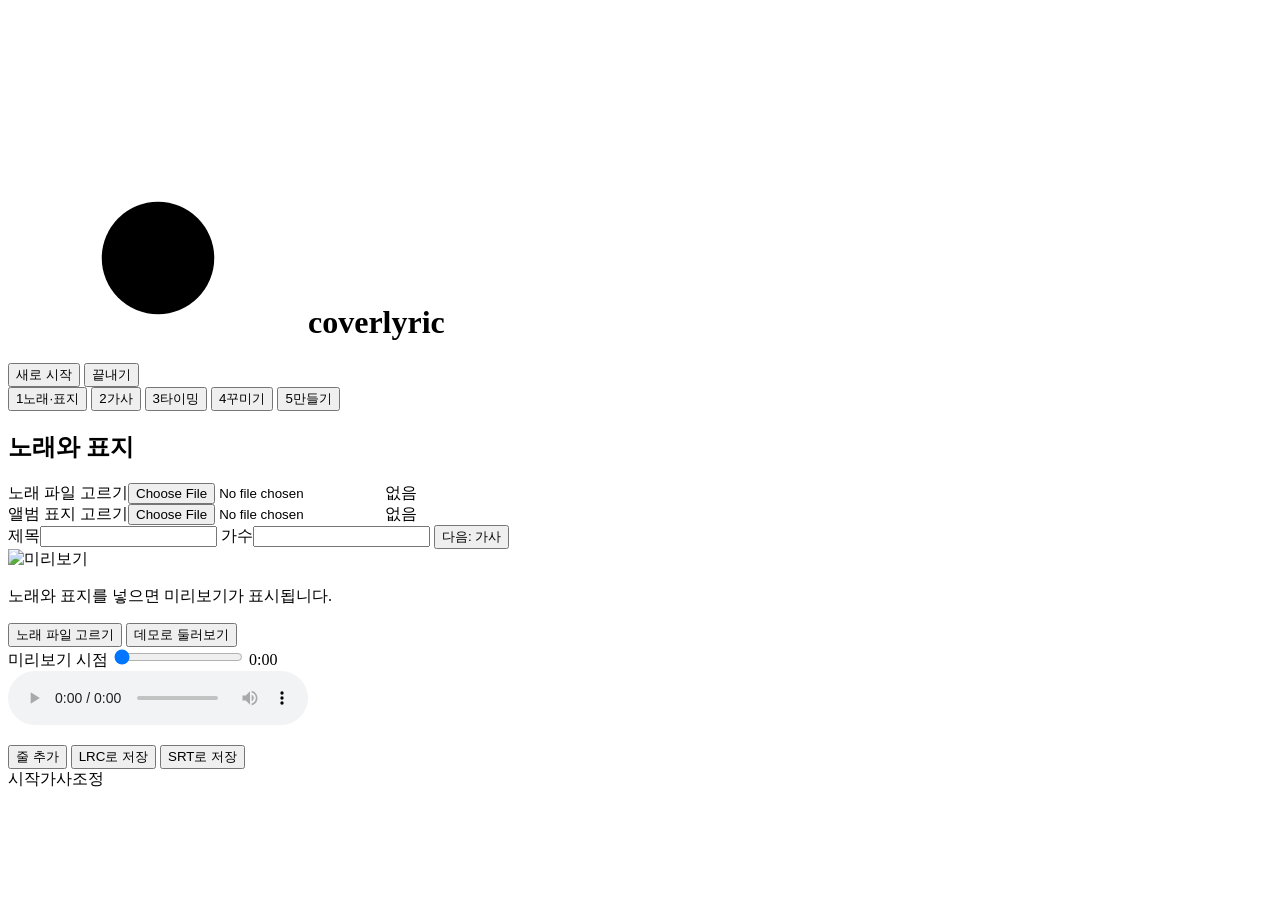
==== src/coverlyric/web/index.html @ 46ff7251 "feat: a hand-lettered title picture in the long-intro panel (#61) A picture of the title lettered by" ====
<!doctype html>
<html lang="ko">
<head>
<meta charset="utf-8">
<meta name="viewport" content="width=device-width, initial-scale=1">
<title>coverlyric 가사 영상 만들기</title>
<link rel="stylesheet" href="/app.css">
</head>
<body>
<svg class="sprite" aria-hidden="true">
  <symbol id="i-disc" viewBox="0 0 24 24"><circle cx="12" cy="12" r="9"/><circle cx="12" cy="12" r="2.5"/><path d="M12 5.5a6.5 6.5 0 0 1 6.5 6.5"/></symbol>
  <symbol id="i-file-plus" viewBox="0 0 24 24"><path d="M14 3H6a2 2 0 0 0-2 2v14a2 2 0 0 0 2 2h12a2 2 0 0 0 2-2V9z"/><path d="M14 3v6h6M12 12v6M9 15h6"/></symbol>
</svg>

<header>
  <h1><svg class="i mark"><use href="#i-disc"/></svg>coverlyric</h1>
  <div class="top-buttons">
    <button id="new" class="quiet">새로 시작</button>
    <button id="quit" class="quiet">끝내기</button>
  </div>
</header>

<main>
  <nav class="rail" role="tablist" aria-label="단계" aria-orientation="vertical">
    <button class="rail-tab" role="tab" id="tab-files" data-group="files" aria-controls="g-files"><span class="n" id="n-files">1</span><span>노래·표지</span></button>
    <button class="rail-tab" role="tab" id="tab-lyrics" data-group="lyrics" aria-controls="g-lyrics"><span class="n" id="n-lyrics">2</span><span>가사</span></button>
    <button class="rail-tab" role="tab" id="tab-timing" data-group="timing" aria-controls="g-timing"><span class="n" id="n-timing">3</span><span>타이밍</span></button>
    <button class="rail-tab" role="tab" id="tab-deco" data-group="deco" aria-controls="g-look g-colour"><span class="n" id="n-deco">4</span><span>꾸미기</span></button>
    <button class="rail-tab" role="tab" id="tab-make" data-group="make" aria-controls="g-make"><span class="n" id="n-make">5</span><span>만들기</span></button>
  </nav>
  <section class="steps">
    <section class="pane" id="g-files" role="tabpanel" aria-labelledby="tab-files">
      <h2 class="pane-head">노래와 표지</h2>
      <div class="pick">
        <label class="file-button">노래 파일 고르기<input type="file" id="audio-file" accept=".mp3,.wav,.m4a,.flac,.ogg,.aac,audio/*"></label>
        <span id="audio-name" class="note">없음</span>
      </div>
      <div class="pick">
        <label class="file-button" title="정사각형이 좋습니다">앨범 표지 고르기<input type="file" id="art-file" accept=".png,.jpg,.jpeg,.webp,.bmp,image/*"></label>
        <span id="art-name" class="note">없음</span>
      </div>
      <label class="field">제목<input type="text" id="title"></label>
      <label class="field">가수<input type="text" id="artist"></label>
      <button class="next-step quiet" data-next="lyrics">다음: 가사</button>
    </section>
    <section class="pane" id="g-lyrics" role="tabpanel" aria-labelledby="tab-lyrics" hidden>
      <h2 class="pane-head">가사</h2>
      <textarea id="lyrics-text" rows="6" placeholder="여기에 가사를 붙여 넣기"></textarea>
      <label class="check" title="[Verse 1] 같은 대괄호 표시와 # 으로 시작하는 줄을 빼고 넣습니다. 끄면 쓴 그대로 넣습니다 (빈 줄은 뺍니다)"><input type="checkbox" id="clean_tags"> 대괄호 표시와 # 줄 빼기</label>
      <button id="lyrics-apply">가사 넣기</button>
      <button class="next-step quiet" data-next="timing">다음: 타이밍</button>
    </section>
    <section class="pane" id="g-timing" role="tabpanel" aria-labelledby="tab-timing" hidden>
      <h2 class="pane-head">타이밍</h2>
      <div class="methods" role="radiogroup" aria-label="맞추는 방법">
        <button class="tab method" data-tab="auto" role="radio">자동</button>
        <button class="tab method" data-tab="tap" role="radio">직접</button>
        <button class="tab method" data-tab="chat" role="radio">채팅 AI</button>
        <button class="tab method" data-tab="file" role="radio">파일</button>
      </div>

      <div class="tab-body" data-body="auto" hidden>
        <input type="radio" name="model" value="small" checked hidden>
        <p class="note" id="auto-size" hidden></p>
        <div class="row">
          <button id="auto-start" class="big">자동으로 맞추기</button>
          <button id="auto-stop" class="quiet" hidden>취소</button>
        </div>
        <p class="note needs" data-needs="song" hidden></p>
        <div id="auto-progress" hidden>
          <progress id="auto-bar" max="1" value="0"></progress>
          <p id="auto-text" class="note"></p>
        </div>
        <div id="auto-done" class="auto-done" hidden>
          <p id="auto-done-text" class="note"></p>
          <button id="auto-save-srt" class="quiet">SRT로 저장</button>
        </div>
        <div id="auto-failed" class="instead" hidden>
          <p id="auto-failed-text" class="note"></p>
          <div class="row">
            <button id="instead-chat" data-instead="chat" hidden>채팅 AI로 맞추기</button>
            <button id="instead-tap" data-instead="tap" hidden>재생하며 직접 맞추기</button>
          </div>
        </div>
      </div>

      <div class="tab-body" data-body="tap" hidden>
        <button id="tap-start" class="big">재생하며 맞추기</button>
        <p class="note needs" data-needs="song" hidden></p>
      </div>

      <div class="tab-body" data-body="file" hidden>
        <label class="file-button">자막 파일 고르기<input type="file" id="timing-file" accept=".srt,.lrc,.vtt,.txt"></label>
      </div>

      <div class="tab-body" data-body="chat" hidden>
        <p class="note">노래 파일이 해당 AI 서비스로 전송됩니다.</p>
        <button id="prompt-copy">채팅 AI용 프롬프트 복사</button>
        <textarea id="prompt" rows="5" readonly hidden></textarea>
        <label class="paste" for="answer">받은 자막</label>
        <textarea id="answer" rows="5" placeholder="채팅 AI의 답(SRT)을 여기에 붙여 넣기"></textarea>
        <button id="answer-apply">넣기</button>
      </div>
      <button class="next-step quiet" data-next="deco">다음: 꾸미기</button>
    </section>
    <section class="pane" id="g-deco" role="tabpanel" aria-labelledby="tab-deco" hidden>
      <h2 class="pane-head">꾸미기</h2>
      <div class="looks" id="looks" role="radiogroup" aria-label="모양"></div>
      <details class="fold" id="video-group">
        <summary>배경 영상<small id="sum-video"></small></summary>
        <label class="file-button small">영상 고르기<input type="file" id="video-file" accept=".mp4,.mov,.m4v,.webm,.mkv,.avi"></label>
        <div id="video-panel" hidden>
          <label class="check"><input type="checkbox" id="video_letter"> 부르는 글자만 강조</label>
          <div class="grid">
            <label class="color">글자 색<input type="color" id="video_ink"></label>
            <label class="color">강조 색<input type="color" id="video_lit"></label>
            <label class="field">테두리
              <select id="video_edge">
                <option value="shadow">그림자</option>
                <option value="none">없음</option>
              </select>
            </label>
            <label class="field">가사 뒤 띠
              <select id="video_band">
                <option value="none">없음</option>
                <option value="paper">밝은 종이</option>
                <option value="dark">어둡게</option>
              </select>
            </label>
            <label id="video-band-alpha-row">띠 진하기<input type="range" id="video_band_alpha" min="0.2" max="1" step="0.05"></label>
            <label class="field">가사 자리
              <select id="video_text">
                <option value="bottom">아래</option>
                <option value="middle">가운데</option>
                <option value="low">더 아래 (쇼츠 자막에 가릴 수 있음)</option>
              </select>
            </label>
            <label class="field">영상 시작 (초)<input type="number" id="video_offset" step="0.1"></label>
            <label class="field">영상이 노래보다 짧으면
              <select id="video_end">
                <option value="loop">처음부터 다시</option>
                <option value="hold">마지막 장면에서 멈춤</option>
              </select>
            </label>
          </div>
          <label class="check"><input type="checkbox" id="video_sound"> 노래 대신 영상 소리</label>
          <button id="video-clear" class="quiet">배경 영상 빼기</button>
        </div>
      </details>
      <details class="fold wide-only">
        <summary>앨범<small id="sum-album"></small></summary>
        <div class="seg">
          <label><input type="radio" name="layout" value="case" checked> CD 케이스</label>
          <label><input type="radio" name="layout" value="disc"> 둥근 표지</label>
          <label><input type="radio" name="layout" value="player"> 플레이어</label>
        </div>
        <div id="player-fields">
          <label class="field">앨범<input type="text" id="album" placeholder="비우면 가수만"></label>
          <label class="field">표지 위 날짜<input type="text" id="released" placeholder="예: 2026.06.23 (비우면 없음)"></label>
        </div>
        <label class="check"><input type="checkbox" id="show_cd" checked> CD 보이기</label>
        <label class="check"><input type="checkbox" id="spin" checked> CD 돌기</label>
        <label class="fps" title="앨범을 세로축으로 돌려 비스듬히 봅니다. 0이면 정면"><span>기울기 <b id="tilt-label">0</b>°</span><input type="range" id="tilt" min="-40" max="40" step="1"></label>
        <label class="slider">바닥 그림자<input type="range" id="floor" min="0" max="1" step="0.05"></label>
        <label class="check"><input type="checkbox" id="reflection"> 바닥에 비친 모습 (CD 케이스)</label>
      </details>
      <details class="fold">
        <summary>글자<small id="sum-text"></small></summary>
        <label class="field">글꼴
          <select id="font"></select>
        </label>
        <label class="file-button small">다른 글꼴 파일...<input type="file" id="font-file" accept=".ttf,.otf,.ttc"></label>
        <label class="check"><input type="checkbox" id="show_title"> 제목과 가수 보이기</label>
        <label class="check"><input type="checkbox" id="bar"> 재생 바 넣기</label>
        <div class="grid">
          <label class="color">글자 색<input type="color" id="lyric_colour"></label>
          <label class="field">테두리
            <select id="lyric_edge">
              <option value="none">없음</option>
              <option value="outline">외곽선</option>
              <option value="shadow">그림자</option>
            </select>
          </label>
          <label class="color" id="lyric-edge-colour-row">테두리 색<input type="color" id="lyric_edge_colour"></label>
        </div>
      </details>
      <details class="fold">
        <summary>색과 배경<small id="sum-colour"></small></summary>
        <div class="grid">
          <div class="band-row">
            <label class="color">띠 색<input type="color" id="band"></label>
            <button id="band-cover" class="quiet small" title="표지에서 가장 눈에 띄는 색을 띠 색으로 씁니다">표지 색으로</button>
          </div>
          <label>배경 흐림<input type="range" id="blur" min="0" max="60" step="1"></label>
          <label>배경 어둡게<input type="range" id="dim" min="0" max="0.9" step="0.05"></label>
          <label>가장자리 어둡게<input type="range" id="vignette" min="0" max="1" step="0.05"></label>
        </div>
        <label class="check" title="부드러운 빛이 화면 위를 천천히 지나갑니다"><input type="checkbox" id="drift"> 빛이 천천히 움직이기</label>
        <div class="seg tones">
          <label><input type="radio" name="tone" value="none" checked> 그대로</label>
          <label><input type="radio" name="tone" value="warm"> 따뜻하게</label>
          <label><input type="radio" name="tone" value="cool"> 차갑게</label>
          <label><input type="radio" name="tone" value="mono"> 흑백</label>
          <label><input type="radio" name="tone" value="cover" title="표지에서 가장 눈에 띄는 색으로 배경을 물들입니다"> 표지 색</label>
        </div>
      </details>
      <details class="fold wide-only">
        <summary>시작과 끝<small id="sum-ends"></small></summary>
        <label class="check"><input type="checkbox" id="fade"> 시작·끝 페이드</label>
        <label class="check" title="첫 줄이 8초 넘게 지나 나오면, 전주 동안 가사 칸 자리에 제목과 가수가 나왔다가 사라집니다"><input type="checkbox" id="opening"> 긴 전주에 제목 보이기</label>
        <div class="band-row">
          <label class="file-button small" title="흰 바탕이나 투명한 바탕에 어두운 글씨. 긴 전주의 제목 자리에 나옵니다">제목 글씨 그림<input type="file" id="title-image-file" accept=".png,.jpg,.jpeg,.webp"></label>
          <button id="title-image-clear" class="quiet small" hidden>빼기</button>
        </div>
        <label class="field">시작 제목 화면
          <select id="intro">
            <option value="0">없음</option>
            <option value="2">2초</option>
            <option value="3">3초</option>
            <option value="4">4초</option>
            <option value="5">5초</option>
          </select>
        </label>
      </details>
      <details class="fold wide-only" id="anim-group">
        <summary>움직이는 그림<small id="sum-anim"></small></summary>
        <label class="file-button small">움직이는 그림 추가<input type="file" id="anim-file" accept=".gif,.png,.jpg,.jpeg,.webp" multiple></label>
        <div id="anim-panel" hidden>
          <ol class="frames" id="anim-list"></ol>
          <label id="anim-fps-row" class="fps"><span class="fps-text">1초에 <b id="anim-fps-label">8</b>장</span><input type="range" id="anim_fps" min="1" max="30" step="1"></label>
          <label class="check"><input type="checkbox" id="anim_above"> 앨범과 가사 위에 보이기</label>
          <button id="anim-clear" class="quiet">움직이는 그림 빼기</button>
        </div>
      </details>
      <details class="fold wide-only">
        <summary>위치와 크기<small id="sum-place"></small></summary>
        <table class="places">
          <thead><tr><th></th><th>가로</th><th>세로</th><th>크기</th></tr></thead>
          <tbody>
            <tr data-el="album"><th>앨범</th><td><input type="number" data-k="x" step="5"></td><td><input type="number" data-k="y" step="5"></td><td><input type="number" data-k="scale" step="0.05" min="0.3" max="2"></td></tr>
            <tr data-el="panel"><th>가사</th><td><input type="number" data-k="x" step="5"></td><td><input type="number" data-k="y" step="5"></td><td><input type="number" data-k="scale" step="0.05" min="0.3" max="2"></td></tr>
            <tr data-el="title"><th>제목</th><td><input type="number" data-k="x" step="5"></td><td><input type="number" data-k="y" step="5"></td><td><input type="number" data-k="scale" step="0.05" min="0.3" max="2"></td></tr>
            <tr data-el="anim" hidden><th>움직이는 그림</th><td><input type="number" data-k="x" step="5"></td><td><input type="number" data-k="y" step="5"></td><td><input type="number" data-k="scale" step="0.05" min="0.1" max="4"></td></tr>
            <tr data-el="bar"><th>재생 바</th><td><input type="number" data-k="x" step="5"></td><td><input type="number" data-k="y" step="5"></td><td><input type="number" data-k="scale" step="0.05" min="0.3" max="2"></td></tr>
          </tbody>
        </table>
        <button id="reset-look" class="quiet">위치·크기 처음대로</button>
      </details>
      <button class="fold-row" id="deco-clip">여기서 10초 재생<small>▶</small></button>
      <button class="next-step quiet" data-next="make">다음: 만들기</button>
    </section>

    <section class="pane make" id="g-make" role="tabpanel" aria-labelledby="tab-make" hidden>
      <h2 class="pane-head">만들기</h2>
      <div class="field shape-field">화면 비율
        <div class="seg shapes" role="radiogroup" aria-label="화면 비율">
          <label><input type="radio" name="shape" value="wide" checked> 16:9</label>
          <label><input type="radio" name="shape" value="tall"> 9:16 쇼츠</label>
          <label><input type="radio" name="shape" value="square"> 1:1</label>
          <label><input type="radio" name="shape" value="portrait"> 4:5</label>
        </div>
      </div>
      <div class="field upright-only clip-field">
        <div class="clip-head">구간 <span id="clip-range" class="clock"></span></div>
        <canvas id="clip-wave" class="clip-wave" aria-label="구간: 양 끝을 끌어 옮깁니다"></canvas>
        <div class="clip-row">
          <button id="clip-play" class="quiet small">▶ 구간 듣기</button>
          <button id="clip-chorus" class="quiet small">후렴 찾기</button>
          <button id="clip-sections" class="quiet small">반복 구간 찾기</button>
        </div>
        <ol id="sections" class="sections" hidden></ol>
        <label class="check"><input type="checkbox" id="loop"> 끝을 처음과 이어지게</label>
        <label class="field" id="loop-lead-row">끝에 붙일 앞부분
          <select id="loop_lead">
            <option value="0">없음</option>
            <option value="line">바로 앞 줄</option>
            <option value="1">1초</option>
            <option value="2">2초</option>
            <option value="3">3초</option>
            <option value="4">4초</option>
          </select>
        </label>
      </div>
      <div class="field upright-only">
        <label class="check"><input type="checkbox" id="upright_disc"> 가사 뒤에 도는 CD</label>
        <label class="check" id="disc-wear-row"><input type="checkbox" id="disc_wear"> 오래된 CD</label>
        <label class="check"><input type="checkbox" id="letter_highlight"> 부르는 글자만 노랗게</label>
      </div>
      <div class="field upright-only bars-field">
        <label class="check"><input type="checkbox" id="bars"> 위아래 띠</label>
        <div id="bars-options" class="bars-options" hidden>
          <div class="swatches" id="bars-swatches" role="group" aria-label="띠 색">
            <button type="button" data-colour="#000000" aria-label="검정"></button>
            <button type="button" data-colour="#ffffff" aria-label="흰색"></button>
            <button type="button" data-colour="band" aria-label="가사 띠와 같은 색"></button>
            <input type="color" id="bars_colour" aria-label="다른 색">
          </div>
          <label class="field">띠 높이<input type="range" id="bars_height" min="0.05" max="0.25" step="0.01"></label>
          <label class="field">위 글자<input type="text" id="bars_top" maxlength="40" placeholder="예: 제목 - 가수"></label>
          <label class="field">아래 글자<input type="text" id="bars_bottom" maxlength="40"></label>
          <label class="field">글자 크기<input type="range" id="bars_size" min="24" max="96" step="2"></label>
        </div>
      </div>
      <div class="output-options" id="output-options">
        <label class="field wide-only">화질
          <select id="height">
            <option value="1080">1080p</option>
            <option value="720">720p</option>
          </select>
        </label>
        <label class="field">1초에 장면
          <select id="fps">
            <option value="24">24장</option>
            <option value="30">30장</option>
          </select>
        </label>
        <label class="field wide-only">앞 공백 (초)
          <input type="number" id="lead" min="0" max="10" step="0.5">
        </label>
        <label class="field wide-only">뒤 공백 (초)
          <input type="number" id="tail" min="0" max="10" step="0.5">
        </label>
      </div>
      <div class="out-dir">
        <span class="out-label">저장 위치</span>
        <span id="out-path" class="out-path"></span>
        <button id="out-pick" class="quiet small" title="영상과 자막 파일을 저장할 폴더를 고릅니다">바꾸기</button>
        <button id="out-open" class="quiet small" title="저장 위치 폴더를 엽니다">열기</button>
        <button id="out-default" class="quiet small" title="프로그램 폴더의 '만든 영상'으로 되돌립니다" hidden>기본으로</button>
      </div>
      <div class="make-row">
        <button id="clip-make" title="미리보기 시점부터 10초"><span id="clip-label">10초 미리보기</span></button>
        <button id="make" class="primary">영상 만들기</button>
      </div>
      <p class="note needs" data-needs="make" hidden></p>
      <div id="progress" hidden>
        <div class="progress-head">
          <span class="state">영상 만드는 중</span>
          <span id="progress-song" class="clock"></span>
        </div>
        <progress id="progress-bar" max="1" value="0"></progress>
        <p id="progress-line" class="progress-line" title="여기까지 만든 곳의 가사"></p>
        <div class="progress-foot">
          <span id="progress-text" class="note"></span>
          <button id="make-stop" class="quiet">그만 만들기</button>
        </div>
      </div>
      <div id="make-error" class="error-line" hidden>
        <p id="make-error-text" class="warn" role="alert"></p>
        <button id="make-again" class="small">다시 만들기</button>
      </div>
      <div id="done" class="done-line" hidden>
        <span class="done-mark" aria-hidden="true"></span>
        <span id="done-name"></span>
        <span id="done-meta" class="note"></span>
        <button id="done-play" class="quiet small">재생</button>
        <button id="open-folder" class="quiet small">폴더 열기</button>
      </div>
      <p class="note" id="done-note" hidden></p>
    </section>
  </section>

  <section class="preview">
    <div class="stage-well">
      <div id="stage">
        <img id="still" alt="미리보기">
        <div id="boxes"></div>
        <video id="clip" controls playsinline hidden></video>
        <div id="stage-empty">
          <div>
            <p>노래와 표지를 넣으면 미리보기가 표시됩니다.</p>
            <div class="row">
              <button id="empty-pick" class="primary">노래 파일 고르기</button>
              <button id="demo" class="link">데모로 둘러보기</button>
            </div>
          </div>
        </div>
      </div>
    </div>
    <div class="transport">
      <span class="transport-label">미리보기 시점</span>
      <input type="range" id="time" min="0" max="60" step="0.1" value="0" aria-label="미리보기 시점">
      <span id="time-label" class="clock">0:00</span>
    </div>
    <div class="editor" id="timing-editor">
      <div class="editor-bar">
        <audio id="player" controls preload="auto"></audio>
        <p id="check" class="note"></p>
        <button id="line-add" class="quiet">줄 추가</button>
        <button id="save-lrc" class="quiet" data-fmt="lrc" title="저장 위치 폴더에 저장합니다">LRC로 저장</button>
        <button id="save-srt" class="quiet" data-fmt="srt" title="저장 위치 폴더에 저장합니다">SRT로 저장</button>
      </div>
      <div class="tap-bar" id="tap-bar" hidden>
        <div class="tap-next"><span class="note">다음 줄</span><strong id="tap-next"></strong></div>
        <button id="tap-now" class="big">지금 <kbd>Space</kbd></button>
        <button id="tap-undo" class="quiet">되돌리기 <kbd>Backspace</kbd></button>
        <button id="tap-stop" class="quiet">멈추기</button>
      </div>
      <div class="check-bar" id="check-bar" hidden>
        <b id="check-count"></b>
        <span id="check-why"></span>
        <button id="check-prev" class="quiet" aria-label="앞의 확인할 줄">◀</button>
        <span id="check-at"></span>
        <button id="check-next" class="quiet" aria-label="다음 확인할 줄">▶</button>
      </div>
      <canvas id="wave" class="wave" hidden aria-label="노래 파형과 줄의 시작"></canvas>
      <div class="lines-head" aria-hidden="true"><span></span><span>시작</span><span>가사</span><span>조정</span><span></span></div>
      <div id="lines" class="lines"></div>
    </div>
  </section>
</main>
<dialog id="crop" class="crop" aria-labelledby="crop-title">
  <h2 id="crop-title">표지 자르기</h2>
  <p class="note">네모를 끌어 옮기고, 오른쪽 아래 모서리를 끌어 크기를 바꿉니다. 네모 안이 표지가 됩니다.</p>
  <div class="crop-stage">
    <div class="crop-frame" id="crop-frame">
      <img id="crop-img" alt="고른 사진">
      <div class="crop-box" id="crop-box" tabindex="0" aria-label="자를 부분"><span class="grip"></span></div>
    </div>
  </div>
  <label class="crop-zoom">확대<input type="range" id="crop-zoom" min="1" max="4" step="0.01" value="1"></label>
  <div class="crop-buttons">
    <button id="crop-cancel" class="quiet">취소</button>
    <button id="crop-ok" class="primary">확인</button>
  </div>
</dialog>
<div id="toast" role="status"></div>
<div id="drop" class="drop" hidden>
  <div class="drop-card">
    <svg class="i"><use href="#i-file-plus"/></svg>
    <strong>놓으면 넣습니다</strong>
    <span class="note">노래, 표지 사진, 자막(SRT, LRC, VTT), 가사(TXT), 글꼴</span>
    <span class="note">움직이는 그림 칸 위에 놓으면 움직이는 그림으로 들어갑니다.</span>
  </div>
</div>
<script src="/clock.js"></script>
<script src="/app.js"></script>
</body>
</html>
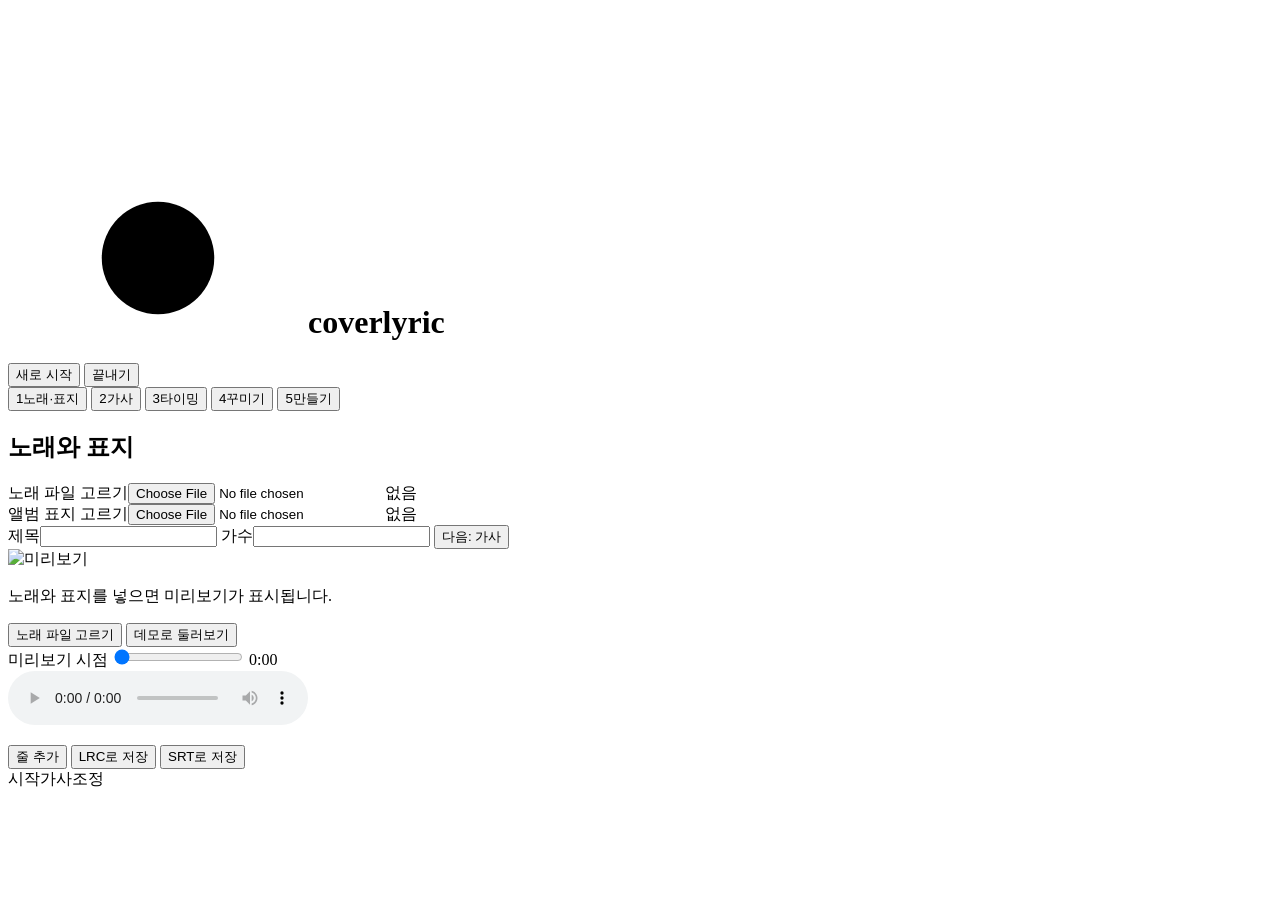
==== commit 3bc70a20: "feat(web): show the running version beside the name (#62) The page shows the running coverlyric vers" ====
--- a/src/coverlyric/web/index.html
+++ b/src/coverlyric/web/index.html
@@ -13,7 +13,7 @@
 </svg>
 
 <header>
-  <h1><svg class="i mark"><use href="#i-disc"/></svg>coverlyric</h1>
+  <h1><svg class="i mark"><use href="#i-disc"/></svg>coverlyric<small id="version" class="version"></small></h1>
   <div class="top-buttons">
     <button id="new" class="quiet">새로 시작</button>
     <button id="quit" class="quiet">끝내기</button>
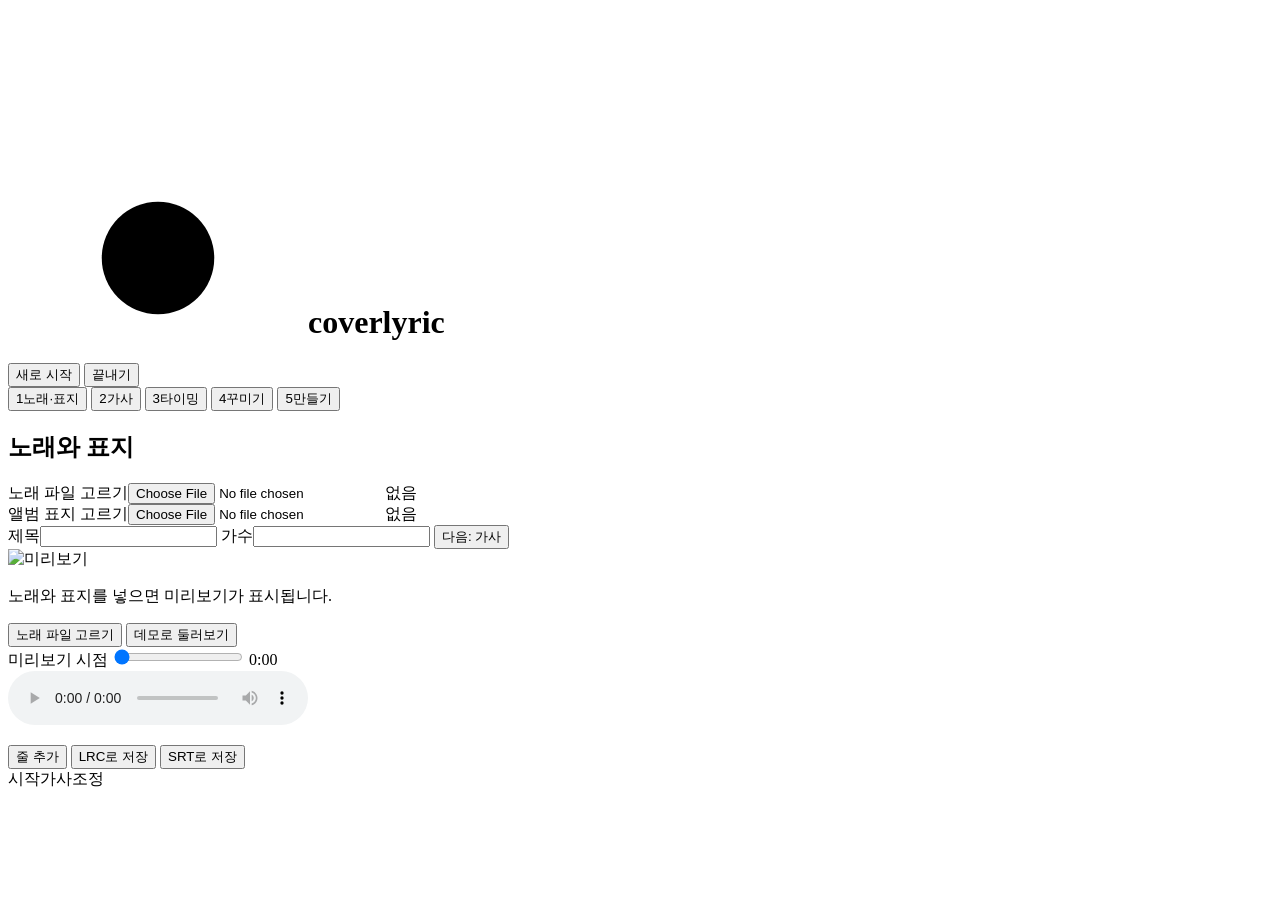
==== commit 7c086482: "feat(web): outputs on the make step Fixes #65 Fixes #66" ====
--- a/src/coverlyric/web/index.html
+++ b/src/coverlyric/web/index.html
@@ -259,6 +259,7 @@
           <label><input type="radio" name="shape" value="square"> 1:1</label>
           <label><input type="radio" name="shape" value="portrait"> 4:5</label>
         </div>
+        <ol id="outputs" class="outputs" aria-label="만들 영상" hidden></ol>
       </div>
       <div class="field upright-only clip-field">
         <div class="clip-head">구간 <span id="clip-range" class="clock"></span></div>
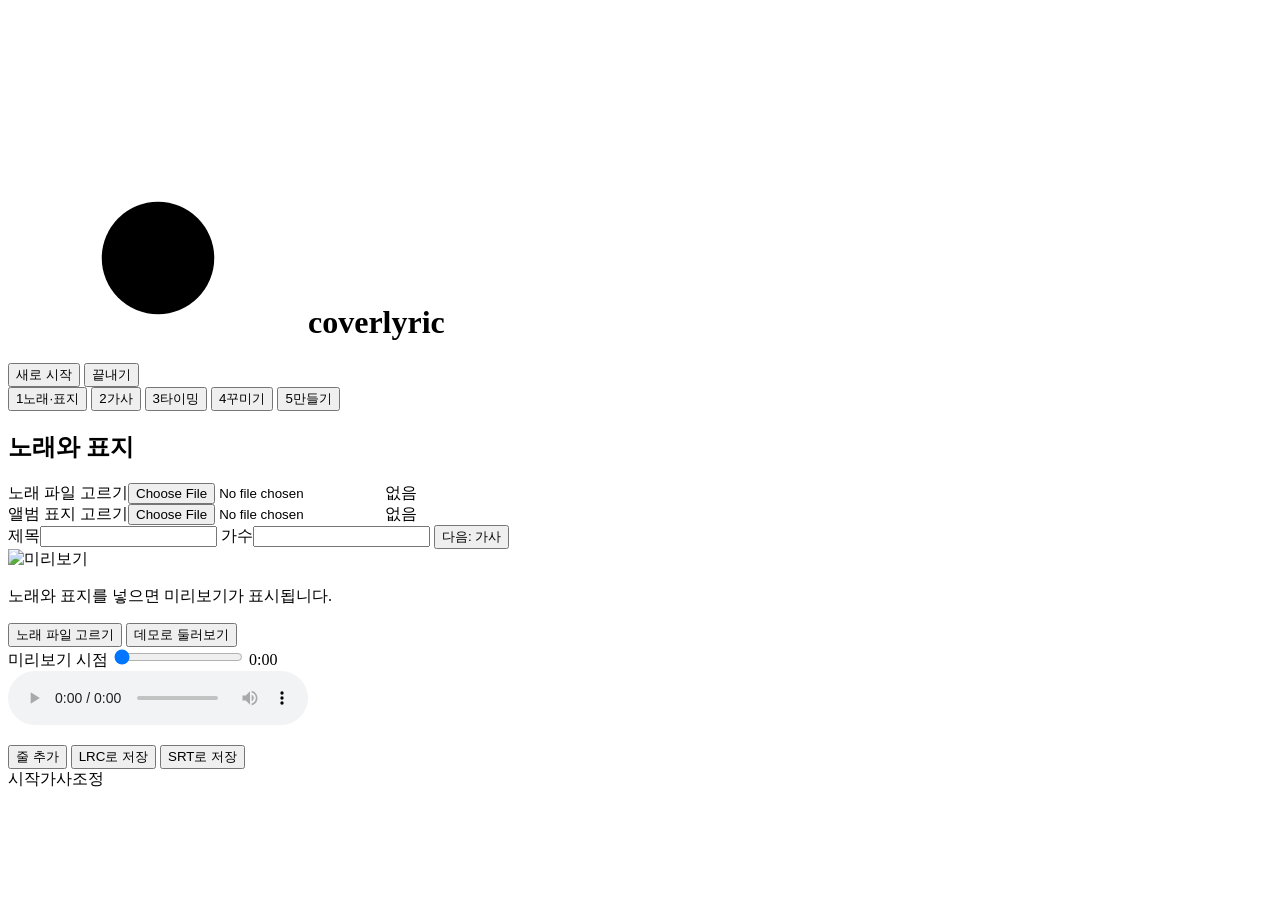
==== commit 96681fc3: "feat: coverlyric mcp, and the page on a project folder Part of: COVER-MCP" ====
--- a/src/coverlyric/web/index.html
+++ b/src/coverlyric/web/index.html
@@ -435,6 +435,7 @@
   </div>
 </div>
 <script src="/clock.js"></script>
+<script src="/merge.js"></script>
 <script src="/app.js"></script>
 </body>
 </html>
